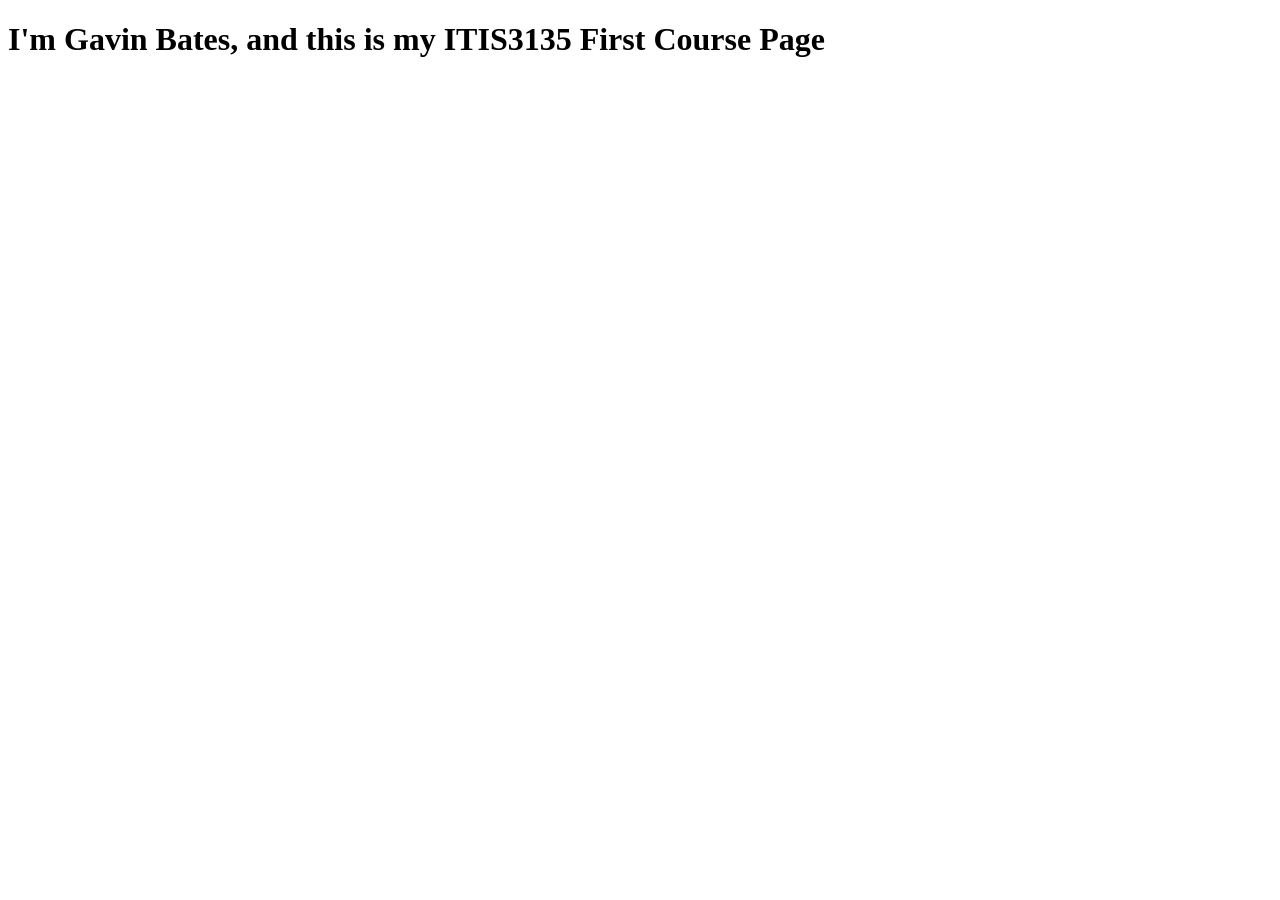
==== itis3135/index.html @ 1f59ef23 "Created folders and index.html" ====
<!DOCTYPE html>
<html lang="en">
    <head>
        <meta charset="UTF-8">
        <title>Website</title>
    </head>
    <body>
        <h1>I'm Gavin Bates, and this is my ITIS3135 First Course Page</h1>
    </body>
</html>
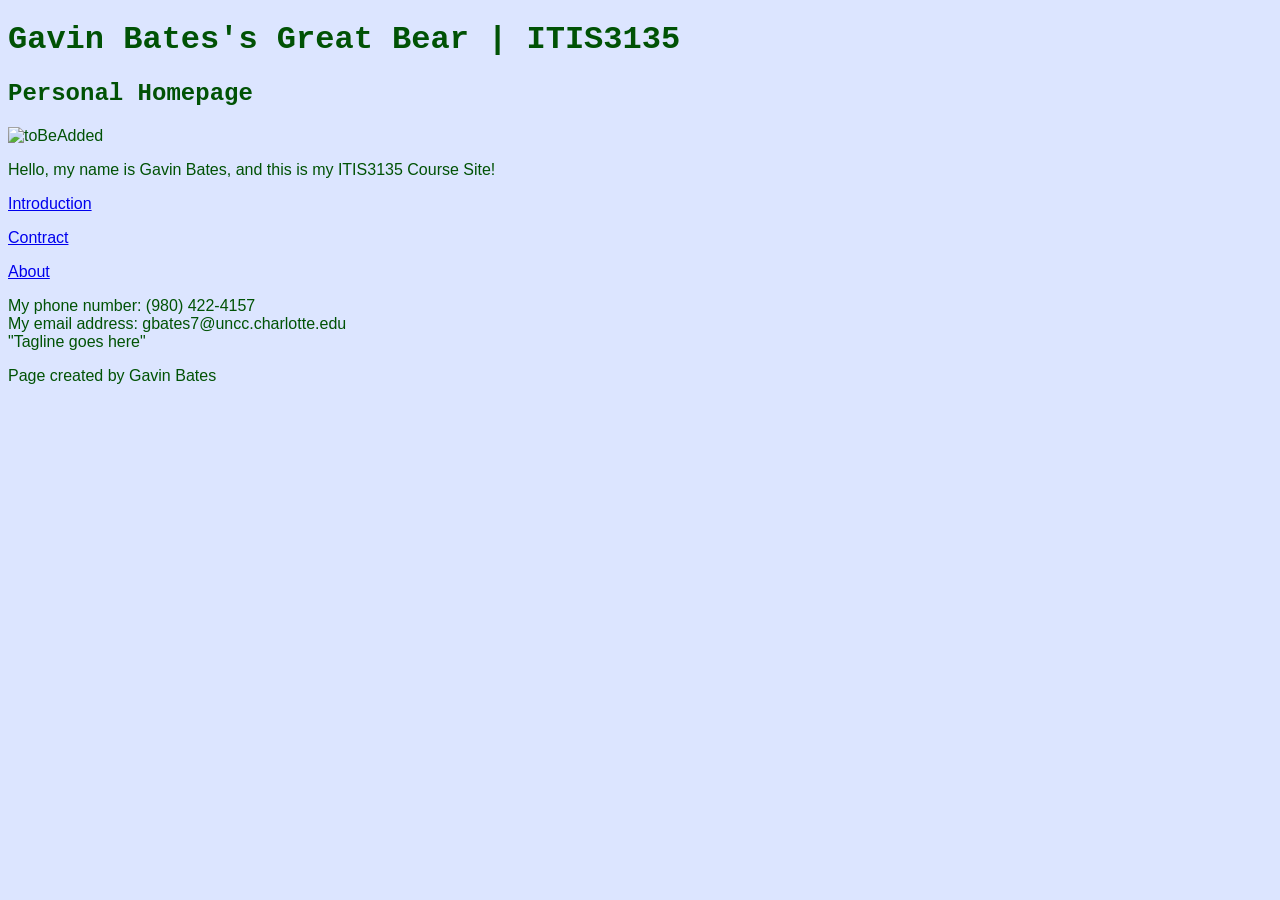
==== commit 8ea2945e: "Made more progress" ====
--- a/itis3135/index.html
+++ b/itis3135/index.html
@@ -1,10 +1,35 @@
 <!DOCTYPE html>
 <html lang="en">
-    <head>
-        <meta charset="UTF-8">
-        <title>Website</title>
-    </head>
-    <body>
-        <h1>I'm Gavin Bates, and this is my ITIS3135 First Course Page</h1>
-    </body>
+<head>
+    <meta charset="UTF-8">
+    <meta name="viewport" content="width=device-width, initial-scale=1.0">
+    <title>Gavin Bates's Great Bear | ITIS3135 | Personal Homepage</title>
+    <link rel="icon" type="image/x-icon" href="./images/g-icon.png">
+    <link rel="stylesheet" href="styles/default.css">
+    <script src="https://lint.page/kit/4d0fe3.js" crossorigin="anonymous"></script>
+</head>
+<body>
+    <header>
+        <h1>Gavin Bates's Great Bear | ITIS3135</h1>
+    </header>
+    <main>
+        <h2>Personal Homepage</h2>
+        <img src="i'llgetonelaterok" alt="toBeAdded">
+        <p>Hello, my name is Gavin Bates, and this is my ITIS3135 Course Site!</p>
+        <nav>
+            <p><a href="introduction.html">Introduction</a></p>
+            <p><a href="contract.html">Contract</a></p>
+            <p><a href="about.html">About</a></p>
+        </nav>
+    </main>
+    <footer>
+        <p>
+            My phone number: (980) 422-4157 <br>
+            My email address: gbates7@uncc.charlotte.edu <br>
+            "Tagline goes here" <br>
+        </p>
+        <p>Page created by Gavin Bates</p>
+    </footer>
+    <script src="https://divonbriesen.github.io/teaching/tools/standards-check.js" defer></script>
+</body>
 </html>
--- a/itis3135/styles/default.css
+++ b/itis3135/styles/default.css
@@ -0,0 +1,13 @@
+body {
+    background-color: #dce5ff;
+    font-family: "Arial", sans-serif;
+    color: #005205
+}
+
+h1, h2 {
+    font-family: "Courier New", sans-serif;
+}
+
+h6 {
+    font-style: large;
+}
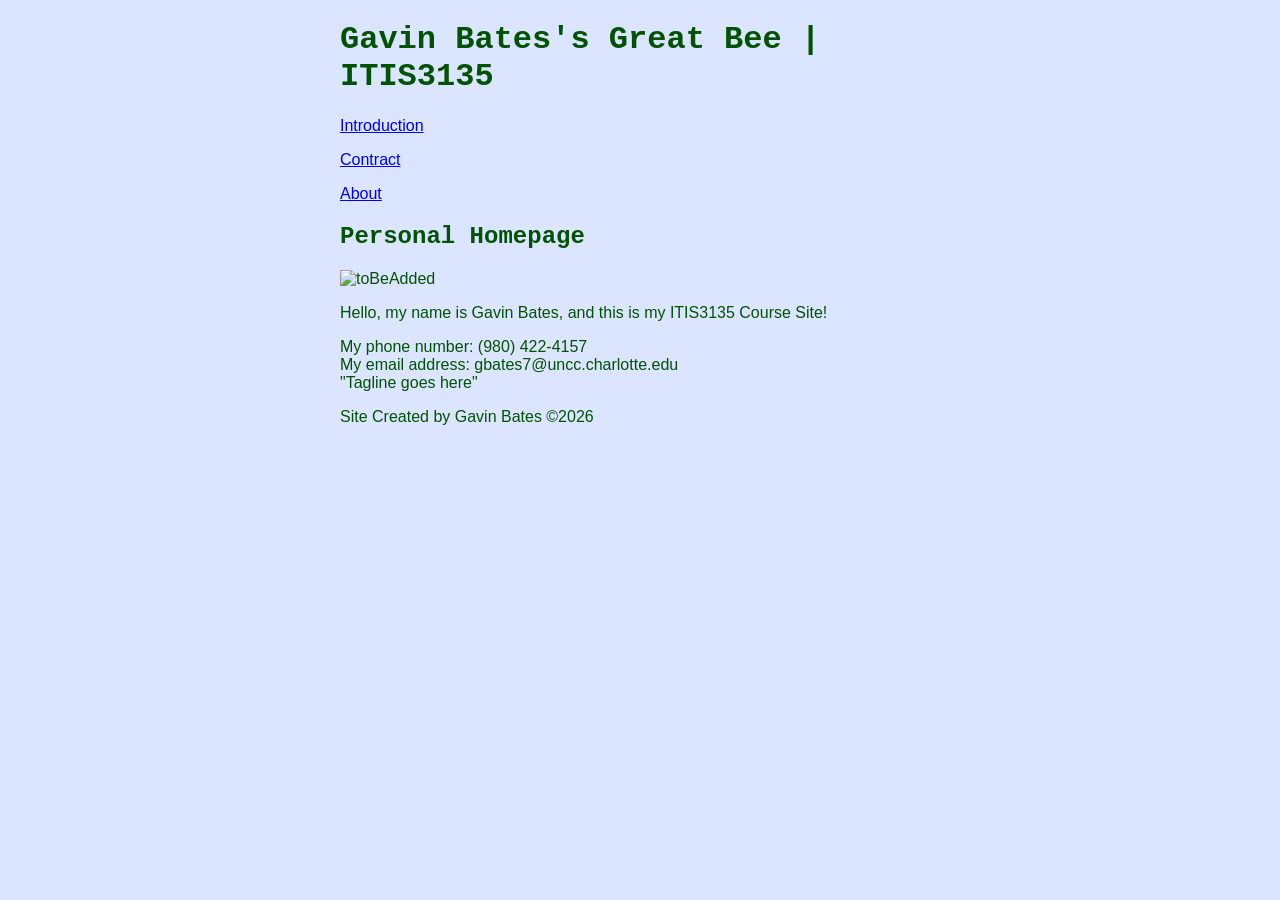
==== commit 839f6887: "Maybe fixed the font size" ====
--- a/itis3135/index.html
+++ b/itis3135/index.html
@@ -3,24 +3,24 @@
 <head>
     <meta charset="UTF-8">
     <meta name="viewport" content="width=device-width, initial-scale=1.0">
-    <title>Gavin Bates's Great Bear | ITIS3135 | Personal Homepage</title>
+    <title>Gavin Bates's Great Bee | ITIS3135 | Personal Homepage</title>
     <link rel="icon" type="image/x-icon" href="./images/g-icon.png">
     <link rel="stylesheet" href="styles/default.css">
     <script src="https://lint.page/kit/4d0fe3.js" crossorigin="anonymous"></script>
 </head>
 <body>
     <header>
-        <h1>Gavin Bates's Great Bear | ITIS3135</h1>
+        <h1>Gavin Bates's Great Bee | ITIS3135</h1>
+        <nav>
+            <p><a href="introduction.html">Introduction</a></p>
+            <p><a href="contract.html">Contract</a></p>
+            <p><a href="about.html">About</a></p>
+        </nav>
     </header>
     <main>
         <h2>Personal Homepage</h2>
         <img src="i'llgetonelaterok" alt="toBeAdded">
         <p>Hello, my name is Gavin Bates, and this is my ITIS3135 Course Site!</p>
-        <nav>
-            <p><a href="introduction.html">Introduction</a></p>
-            <p><a href="contract.html">Contract</a></p>
-            <p><a href="about.html">About</a></p>
-        </nav>
     </main>
     <footer>
         <p>
@@ -28,7 +28,7 @@
             My email address: gbates7@uncc.charlotte.edu <br>
             "Tagline goes here" <br>
         </p>
-        <p>Page created by Gavin Bates</p>
+        <p>Site Created by Gavin Bates &copy;2026</p>
     </footer>
     <script src="https://divonbriesen.github.io/teaching/tools/standards-check.js" defer></script>
 </body>
--- a/itis3135/styles/default.css
+++ b/itis3135/styles/default.css
@@ -1,7 +1,9 @@
 body {
     background-color: #dce5ff;
     font-family: "Arial", sans-serif;
-    color: #005205
+    color: #005205;
+    margin: auto;
+    max-width: 600px;
 }
 
 h1, h2 {
@@ -9,5 +11,9 @@
 }
 
 h6 {
-    font-style: large;
+    font-size: 1.5rem;
+    white-space: nowrap;
+}
+
+@media screen {
 }
